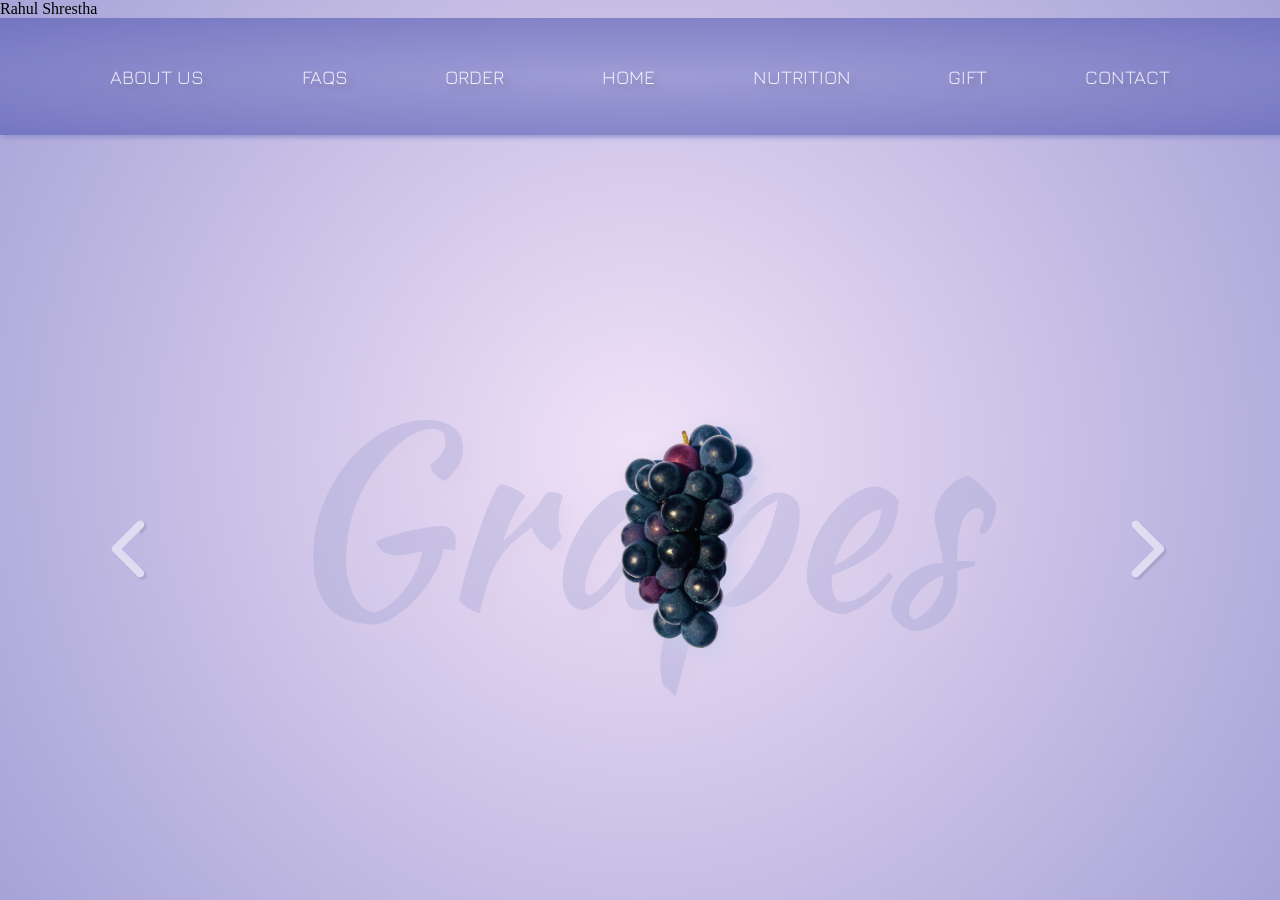
==== index.html @ 9e4542c8 "test" ====
<!DOCTYPE html>
<html lang="en">
  <head>
    <meta charset="UTF-8" />
    <link rel="icon" href="assets/favicon.jpg" type="image/jpg" />
    <link rel="stylesheet" href="style.css" />
    <meta name="viewport" content="width=device-width, initial-scale=1.0" />
    <meta property= "og:name" content= "Rahul Shrestha">
<meta property= "og:image" content = "assets/favicon.jpg">
<meta property= "og:description" content = "This is a test site that i created for learning css">
<meta property= "og:url" content = "www.rahulshrestha7.com.np/test/">
<meta property= "og:image:alt" content= "alternate text instead of img">
<meta property= "og:locale" content= "en_US">
<meta property= "og:locale:alternate" content= "ne_NP"

    <title>Rahul Shrestha</title>
  </head>
  <body>
    <div class="header">
      <div class="navigation">
        <a class="navtxt" href="www.sad.com">ABOUT US</a>
        <a class="navtxt" href="www.happy.com">FAQS</a>
        <a class="navtxt" href="www.rahul.com">ORDER</a>
        <a class="navtxt" href="http://192.168.1.17:5500/">HOME</a>
        <a class="navtxt" href="www.google.com" target="_blank">NUTRITION</a>
        <a class="navtxt" href="www.thikxa.com">GIFT</a>
        <a class="navtxt" href="www.baalbho.com">CONTACT</a>
      </div>
    </div>
    <div class="maintxtdiv">
      <p class="maintxt">Grapes</p>
      <img src="assets\FigJam basics.png" class="grapes" draggable="true" />
      <a href=""><img class="arrow" src="assets\arrow.png" /></a>
      <a href=""><img class="arrowleft" src="assets\arrowleft.png" /></a>
    </div>
  </body>
</html>
---- style.css ----
@font-face{
    font-family: "tasa";
    src: url(assets/tasa.ttf) format("truetype");
}
@font-face{
    font-family: "jura";
    src: url(assets/jura.ttf) format("truetype");
}
@font-face{
    font-family: "kaushan";
    src: url(assets/kaushan.ttf) format("truetype");
}
body{
    display:flex;
    flex-direction: column;
    height:100vh;
    margin: 0%;
    background: radial-gradient( circle 1151px, #F1E2F7, #8385C8 );
}
.header{
    display: flex;
    height: 13%;
    width: 100%;
    background: radial-gradient(ellipse 85% 70%,#8e90d0,#5F62B7);
    opacity: 75%;
    box-shadow: 3px 3px 4px #8c8ecd;
    justify-content: center;
}
.header:hover{
    box-shadow: 4px 4px 5px #8c8ecd;
}
    
.navigation{
    margin: 0;
    height: 100%;
    width: 90%;
    display:flex;
    justify-content:space-between;
    align-items: center;
    flex-direction: row;
    flex-wrap: wrap;
}

.navtxt{
    margin-left:4%;
    margin-right: 4%;
    color: white;
    text-shadow: 5px 5px 5px #6b6d9a ;
    font-size: 1.5cqw;
    font-family: "jura";
    text-decoration: none;
    position: relative;

}
.navtxt:hover{
   transform: scale(1.16,1.16);
}
.navtxt::after{
  content: " ";
  position: absolute;
  height: 2px;
  width: 75px;
  background: white;
  display: inline-block;
  bottom: -9px;
  border-radius: 10%;
  left: 50%;
  transform: translateX(-50%) scaleX(0);
 border-radius: 13%;

}
.navtxt:hover::after{
 transform: scaleX(1) translatex(-50%); 
}

.maintxtdiv{
    display: flex;
    position: relative;
    margin-top: 20px;
    height: 80%;   /*height bacheko 87% after header at 1 after that page ma scroll dekhauxa*/
    width: 95%;
    align-items: center;
    justify-content: center; 
    align-self: center;

}
.maintxt{
    text-align: center;
    font-size: 250px;
    color: #9B9DCE;
    opacity:30%;
    text-shadow: 8px 8px 13px #DDCBE5;
    font-family: "kaushan";
    margin-left: -30px;
    animation: vanishinOP 0.3s 1 ;

}
.grapes{
    position: absolute;
    width: 444px;
    height:460px;
    margin-left: 95px;
    margin-top: 115px;
    filter: drop-shadow(7px 7px 11px #cacbeb) ; 
    animation: vanishin 1s 1 ;
}

.arrow{
    position: absolute; /*vertically center ra right side ma aauna */
    height: 200px;  
    top: 55%; /*parent dekhi 50% down */
    right: 10px; /* completely right side ma*/
    transform: translateY(-50%); /*aafno height ko aadi mathi aauney*/
}
.arrow:hover{
    transform: matrix(1.3,0,0,1.3,0,-105);
    filter: drop-shadow(7px 7px 11px #cacbeb) ; 
}

.arrowleft{
    position: absolute; 
    height: 200px;  
    top: 55%; 
    left: 10px; 
    transform: translateY(-50%); 
}
.arrowleft:hover{
    transform: matrix(1.3,0,0,1.3,0,-105);
    filter: drop-shadow(7px 7px 11px #cacbeb) ; 
}
@keyframes slide{
    0% {transform: scaleX(0);
    transform-origin: center;}
    100%  {transform: scaleX(1);
      transform-origin: center;;
    }

}
/*All animation below this is From  github user @miniMAC*/
@keyframes swap {
  0% {
    opacity: 0;
    -webkit-transform-origin: 0 100%;
    transform-origin: 0 100%;
    -webkit-transform: scale(0, 0) translate(-700px, 0px);
    transform: scale(0, 0) translate(-700px, 0px);
  }

  100% {
    opacity: 1;
    -webkit-transform-origin: 100% 100%;
    transform-origin: 100% 100%;
    -webkit-transform: scale(1, 1) translate(0px, 0px);
    transform: scale(1, 1) translate(0px, 0px);
  }
}
@keyframes vanishinOP {
  0% {
    opacity: 0;
    transform-origin: 50% 50%;
    transform: scale(2, 2);
    filter: blur(90px);
  }
  100% {
    opacity: 0.3;
    transform-origin: 50% 50%;
    transform: scale(1, 1);
    filter: blur(0px);
  }
}
@keyframes vanishin {
  0% {
    opacity: 0;
    transform-origin: 50% 50%;
    transform: scale(2, 2);
    filter: blur(90px);
  }
  100% {
    opacity: 1;
    transform-origin: 50% 50%;
    transform: scale(1, 1);
    filter: blur(0px);
  }
}
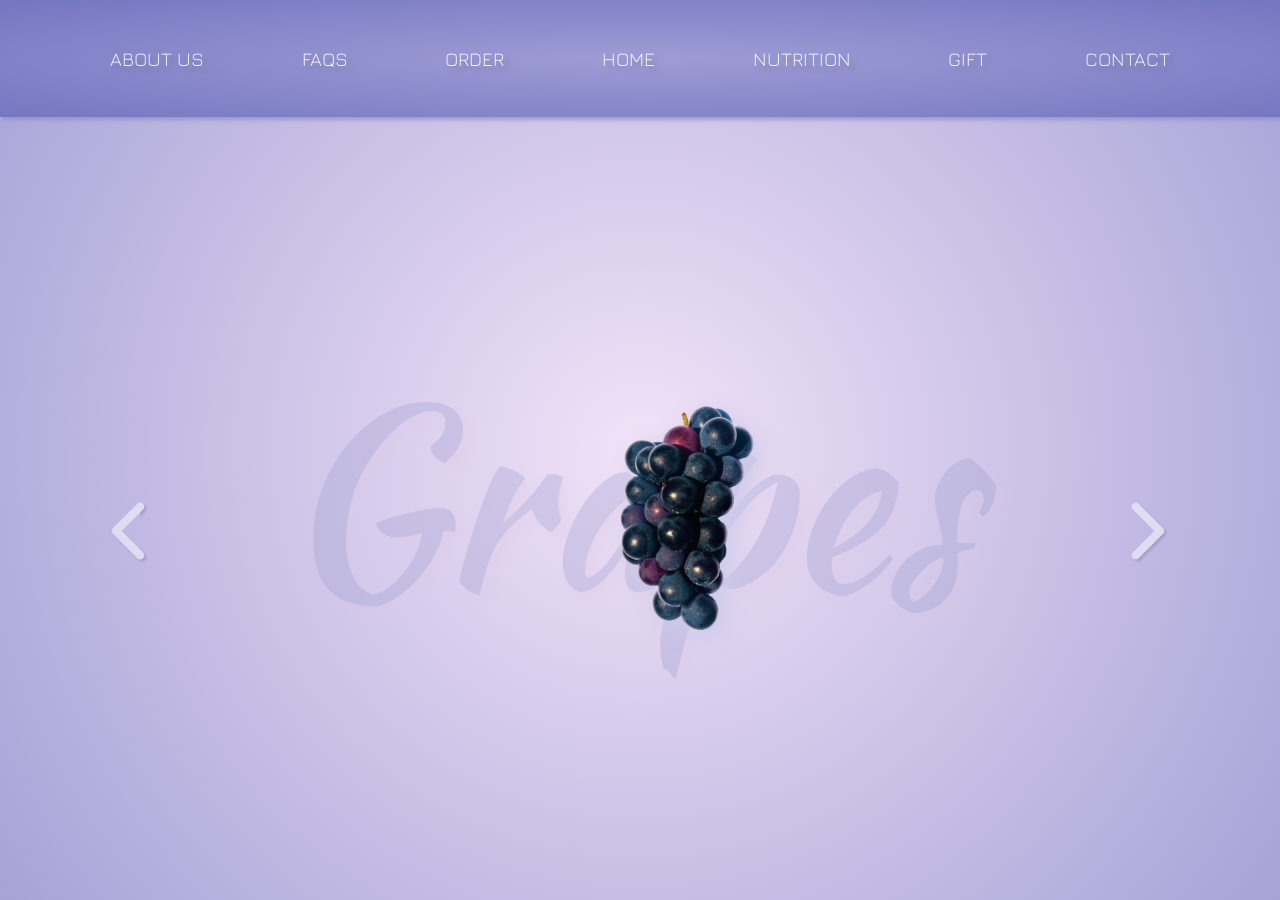
==== commit 47530e57: "fixed open graph" ====
--- a/index.html
+++ b/index.html
@@ -5,13 +5,16 @@
     <link rel="icon" href="assets/favicon.jpg" type="image/jpg" />
     <link rel="stylesheet" href="style.css" />
     <meta name="viewport" content="width=device-width, initial-scale=1.0" />
-    <meta property= "og:name" content= "Rahul Shrestha">
-<meta property= "og:image" content = "assets/favicon.jpg">
-<meta property= "og:description" content = "This is a test site that i created for learning css">
-<meta property= "og:url" content = "www.rahulshrestha7.com.np/test/">
-<meta property= "og:image:alt" content= "alternate text instead of img">
-<meta property= "og:locale" content= "en_US">
-<meta property= "og:locale:alternate" content= "ne_NP"
+    <meta property="og:name" content="Fruit Shop" />
+    <meta property="og:image" content="assets/fruits.jpg" />
+    <meta
+      property="og:description"
+      content="This is a demo Fruit shop site i created for learning web development."
+    />
+    <meta property="og:url" content="www.rahulshrestha7.com.np/test/" />
+    <meta property="og:image:alt" content="alternate text instead of img" />
+    <meta property="og:locale" content="en_US" />
+    <meta property="og:locale:alternate" content="ne_NP" />
 
     <title>Rahul Shrestha</title>
   </head>
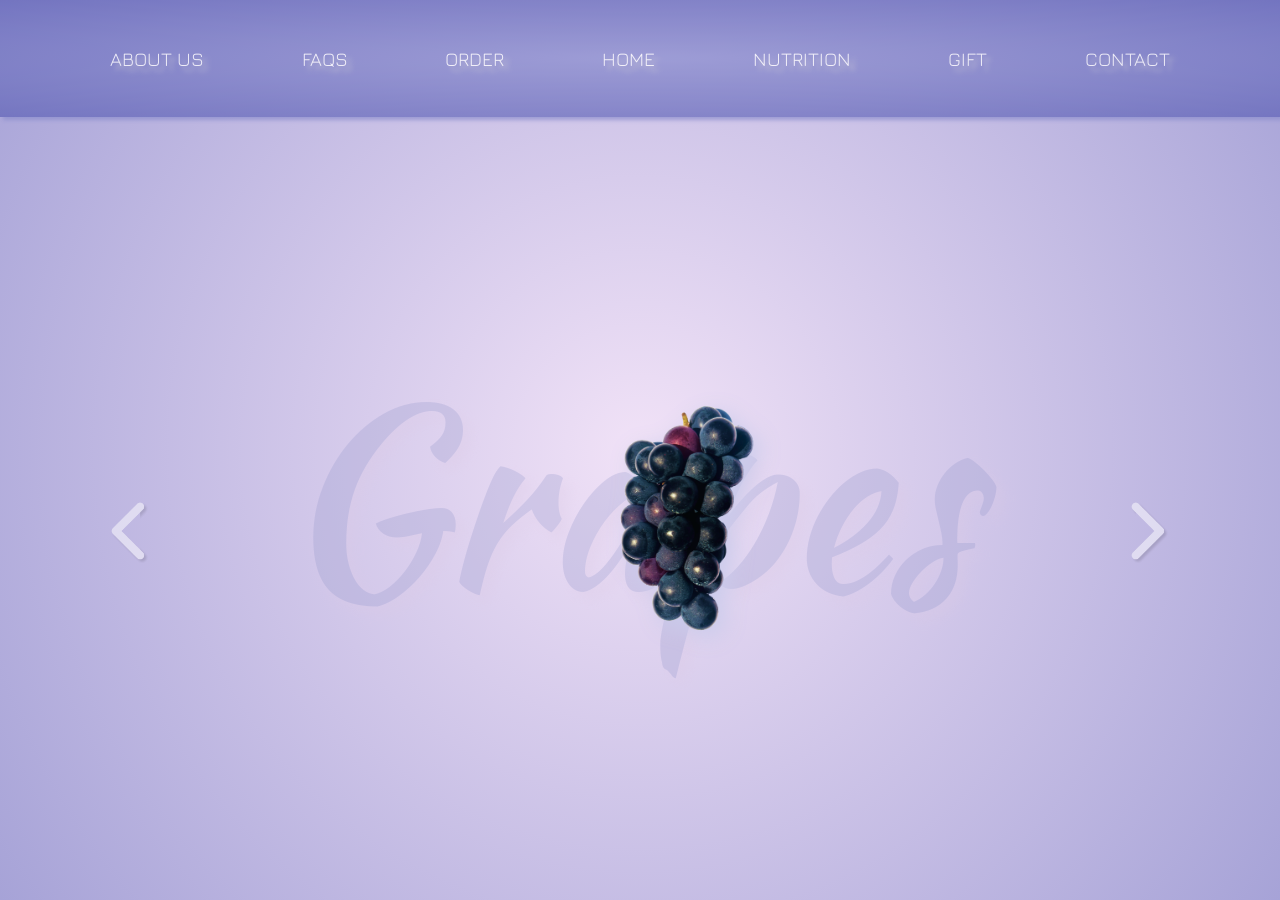
==== commit 535ec380: "addes js and functionality" ====
--- a/index.html
+++ b/index.html
@@ -5,21 +5,50 @@
     <link rel="icon" href="assets/favicon.jpg" type="image/jpg" />
     <link rel="stylesheet" href="style.css" />
     <meta name="viewport" content="width=device-width, initial-scale=1.0" />
-    <meta property="og:name" content="Fruit Shop" />
-    <meta property="og:image" content="assets/fruits.jpg" />
+    <!-- HTML Meta Tags -->
+    <title>Rahul Shrestha</title>
+    <meta
+      name="description"
+      content="Check out my mini online fruit shop demo! Made this as a fun web dev project—scroll around, peep the design, and see how a slick e-shop comes together from scratch"
+    />
+
+    <!-- Facebook Meta Tags -->
+    <meta property="og:url" content="https://www.rahulshrestha7.com.np/test" />
+    <meta property="og:type" content="website" />
+    <meta property="og:title" content="Rahul Shrestha" />
     <meta
       property="og:description"
-      content="This is a demo Fruit shop site i created for learning web development."
+      content="Check out my mini online fruit shop demo! Made this as a fun web dev project"
     />
-    <meta property="og:url" content="www.rahulshrestha7.com.np/test/" />
-    <meta property="og:image:alt" content="alternate text instead of img" />
+    <meta
+      property="og:image"
+      content="https://www.rahulshrestha7.com.np/test/assets/midres.jpg"
+    />
+    <meta property="og:image:width" content="2400" />
+    <meta property="og:image:height" content="1260" />
+
+    <!-- Twitter Meta Tags -->
+    <meta name="twitter:card" content="summary_large_image" />
+    <meta property="twitter:domain" content="rahulshrestha7.com.np" />
+    <meta
+      property="twitter:url"
+      content="https://www.rahulshrestha7.com.np/test"
+    />
+    <meta name="twitter:title" content="Rahul Shrestha" />
+    <meta
+      name="twitter:description"
+      content="Check out my mini online fruit shop demo! Made this as a fun web dev project—scroll around, peep the design, and see how a slick e-shop comes together from scratch"
+    />
+    <meta
+      name="twitter:image"
+      content="https://opengraph.b-cdn.net/production/images/4c5cedfd-5048-4852-a9a5-751a5793887a.jpg?token=B97j5wOck4tr0geZb1yad2i80p_5yPn7pDV7DL6peCo&height=800&width=1200&expires=33293223166"
+    />
     <meta property="og:locale" content="en_US" />
     <meta property="og:locale:alternate" content="ne_NP" />
-
-    <title>Rahul Shrestha</title>
+    <!-- Meta Tags Generated via https://www.opengraph.xyz -->
   </head>
   <body>
-    <div class="header">
+    <div class="header grapesHeader" id="header">
       <div class="navigation">
         <a class="navtxt" href="www.sad.com">ABOUT US</a>
         <a class="navtxt" href="www.happy.com">FAQS</a>
@@ -31,10 +60,16 @@
       </div>
     </div>
     <div class="maintxtdiv">
-      <p class="maintxt">Grapes</p>
-      <img src="assets\FigJam basics.png" class="grapes" draggable="true" />
-      <a href=""><img class="arrow" src="assets\arrow.png" /></a>
-      <a href=""><img class="arrowleft" src="assets\arrowleft.png" /></a>
+      <p class="maintxt grapesMaintxt" id="text">Grapes</p>
+      <img
+        src="assets\FigJam basics.png"
+        class="grapes grapesFilter"
+        draggable="false"
+        id="image"
+      />
+      <img class="arrow" id="right" src="assets\arrow.png" />
+      <img class="arrowleft" src="assets\arrowleft.png" id="left" />
     </div>
+    <script src="script.js"></script>
   </body>
 </html>
--- a/style.css
+++ b/style.css
@@ -15,19 +15,27 @@
     flex-direction: column;
     height:100vh;
     margin: 0%;
-    background: radial-gradient( circle 1151px, #F1E2F7, #8385C8 );
-}
+    overflow-x: hidden;     
+     background: radial-gradient( circle 1151px, #F1E2F7, #8385C8 );
+}
+
 .header{
     display: flex;
     height: 13%;
     width: 100%;
-    background: radial-gradient(ellipse 85% 70%,#8e90d0,#5F62B7);
     opacity: 75%;
-    box-shadow: 3px 3px 4px #8c8ecd;
     justify-content: center;
 }
+.grapesHeader{
+  background: radial-gradient(ellipse 85% 70%,#8e90d0,#5F62B7);
+  box-shadow: 3px 3px 4px #8c8ecd;
+}
+.appleHeader{
+  background: radial-gradient(ellipse 85% 70%,#E45E5E,#E40E0E);
+  box-shadow: 3px 3px 4px #d98080;
+}
 .header:hover{
-    box-shadow: 4px 4px 5px #8c8ecd;
+    box-shadow: 4px 4px 5px #b0b0be;
 }
     
 .navigation{
@@ -45,7 +53,7 @@
     margin-left:4%;
     margin-right: 4%;
     color: white;
-    text-shadow: 5px 5px 5px #6b6d9a ;
+    text-shadow: 5px 5px 5px #c0c1d1 ;
     font-size: 1.5cqw;
     font-family: "jura";
     text-decoration: none;
@@ -87,22 +95,38 @@
 .maintxt{
     text-align: center;
     font-size: 250px;
-    color: #9B9DCE;
     opacity:30%;
-    text-shadow: 8px 8px 13px #DDCBE5;
     font-family: "kaushan";
     margin-left: -30px;
     animation: vanishinOP 0.3s 1 ;
 
 }
+.grapesMaintxt{
+    color: #9B9DCE;
+    text-shadow: 8px 8px 13px #DDCBE5;
+}
+
+.appleMaintxt{
+    color: #EA1818;
+    text-shadow: 8px 8px 13px #d67a7a;
+}
+
 .grapes{
     position: absolute;
     width: 444px;
     height:460px;
     margin-left: 95px;
     margin-top: 115px;
-    filter: drop-shadow(7px 7px 11px #cacbeb) ; 
-    animation: vanishin 1s 1 ;
+}
+.apple{
+    position: absolute;
+    height:580px;
+    margin-left: 95px;
+    margin-top: 115px;
+}
+.grapesFilter{
+  filter: drop-shadow(7px 7px 11px #cacbeb) ; 
+  animation: vanishin 1s 1 ;
 }
 
 .arrow{
@@ -111,6 +135,7 @@
     top: 55%; /*parent dekhi 50% down */
     right: 10px; /* completely right side ma*/
     transform: translateY(-50%); /*aafno height ko aadi mathi aauney*/
+    cursor: pointer;
 }
 .arrow:hover{
     transform: matrix(1.3,0,0,1.3,0,-105);
@@ -123,6 +148,7 @@
     top: 55%; 
     left: 10px; 
     transform: translateY(-50%); 
+    cursor: pointer;
 }
 .arrowleft:hover{
     transform: matrix(1.3,0,0,1.3,0,-105);
@@ -182,3 +208,5 @@
     filter: blur(0px);
   }
 }
+
+
